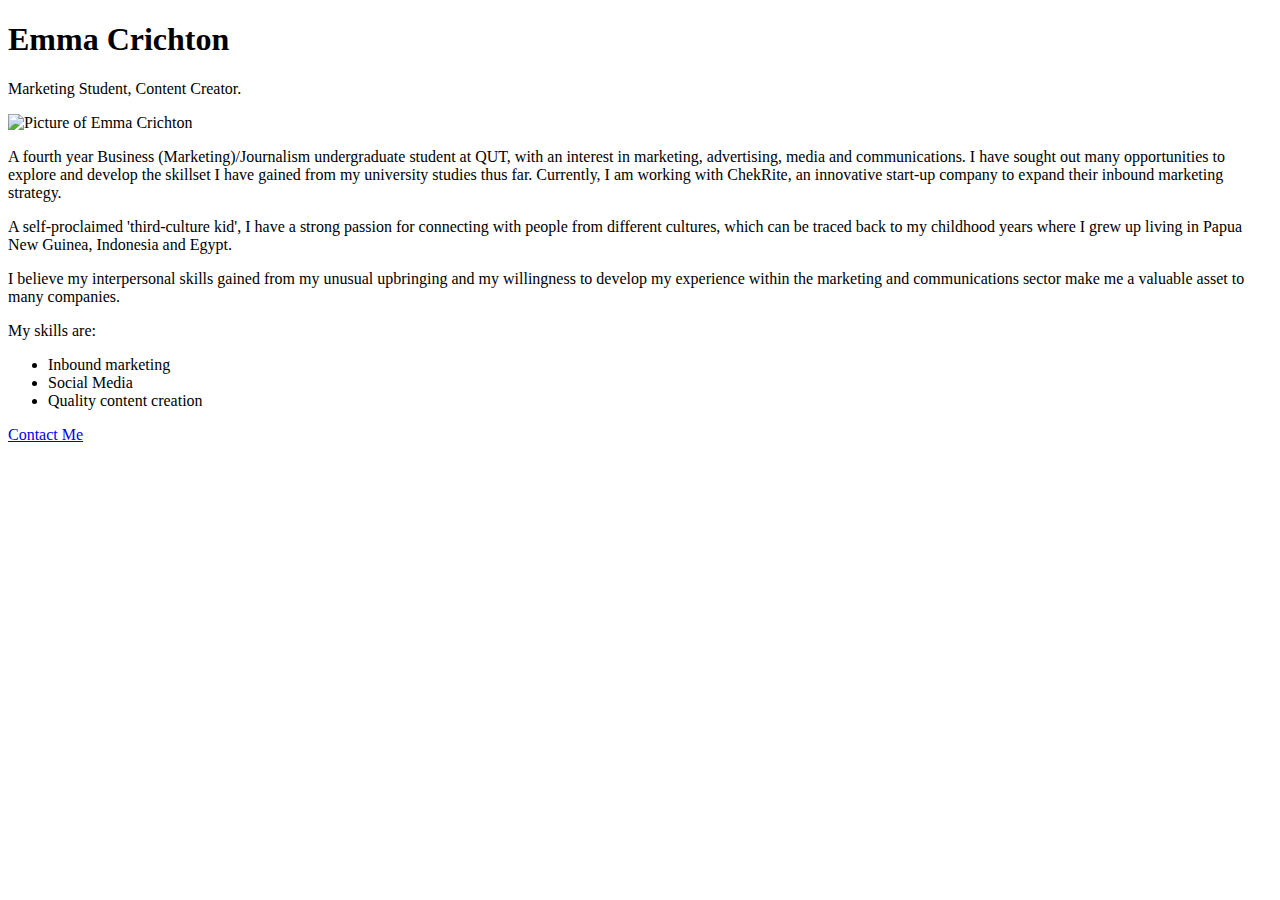
==== unit_4/index.html @ 43139832 "Unit 4 Changes" ====
<!DOCTYPE html>
<html>
<head>
	<title>Emma Crichton</title>
	<link rel="stylesheet" type="text/css" href="css/style.css">
</head>
	<h1>Emma Crichton</h1>
	<p id="slogan">Marketing Student, Content Creator.</p>
	<img src="images/headshot.jpg" alt="Picture of Emma Crichton" style="width:300px;height:300px;">
<p>A fourth year Business (Marketing)/Journalism undergraduate student at QUT, with an interest in marketing, advertising, media and communications. I have sought out many opportunities to explore and develop the skillset I have gained from my university studies thus far. Currently, I am working with ChekRite, an innovative start-up company to expand their inbound marketing strategy.</p>

<p>A self-proclaimed 'third-culture kid', I have a strong passion for connecting with people from different cultures, which can be traced back to my childhood years where I grew up living in Papua New Guinea, Indonesia and Egypt.</p>

<p>I believe my interpersonal skills gained from my unusual upbringing and my willingness to develop my experience within the marketing and communications sector make me a valuable asset to many companies.</p>

<p id="skills">My skills are:</p>
	<ul>
	<li>Inbound marketing</li>
	<li>Social Media</li>	
	<li>Quality content creation</li></ul>
	
	<p><a href="mailto:emma.mt.crichton@gmail.com">Contact Me</a></p>
</body>
</html>
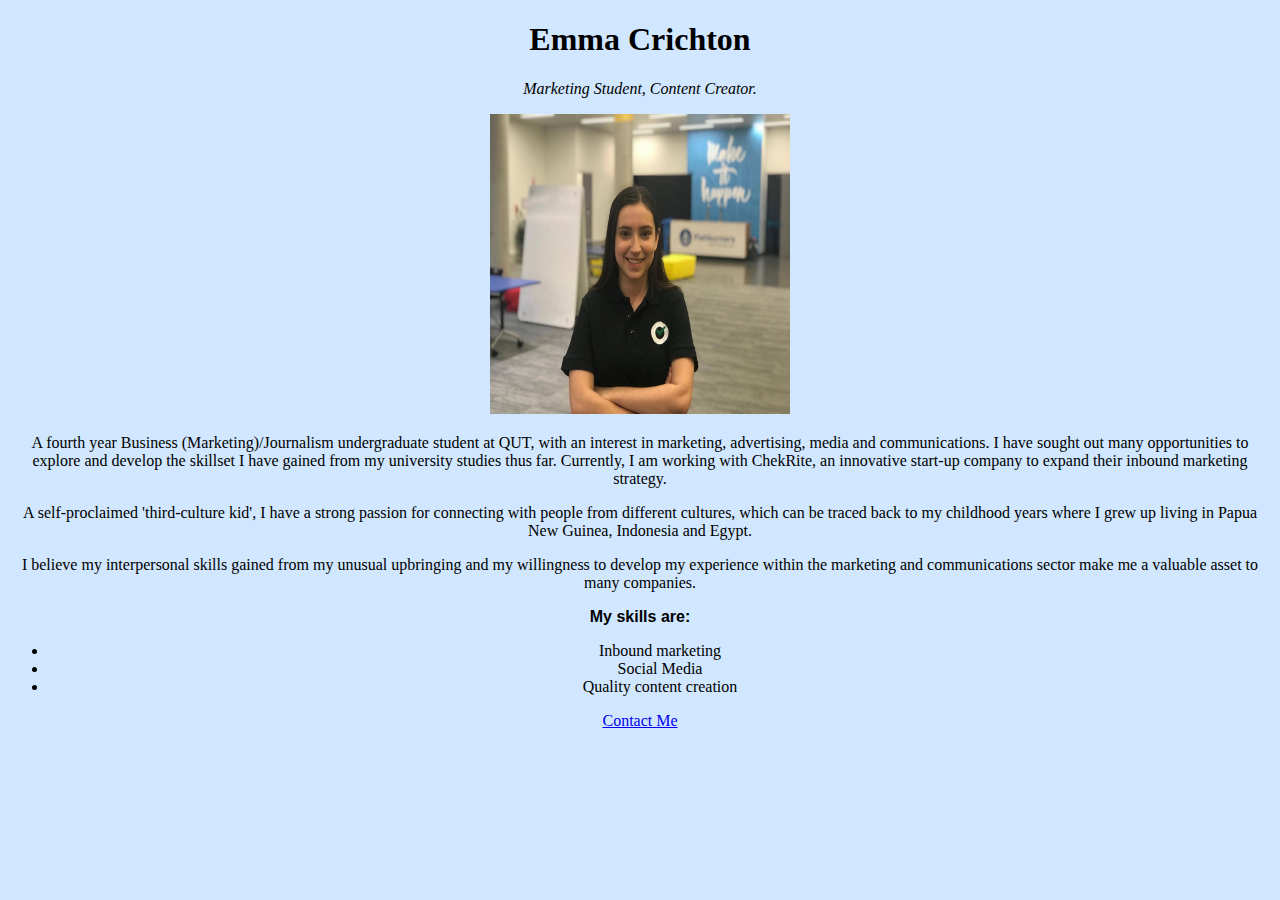
==== commit 08505af4: "Create index.html" ====
--- a/unit_4/index.html
+++ b/unit_4/index.html
@@ -1,4 +1,3 @@
-
 <!DOCTYPE html>
 <html>
 <head>
@@ -22,4 +21,4 @@
 	
 	<p><a href="mailto:emma.mt.crichton@gmail.com">Contact Me</a></p>
 </body>
-</html>+</html>
--- a/unit_4/css/style.css
+++ b/unit_4/css/style.css
@@ -0,0 +1,44 @@
+
+@import url('https://fonts.googleapis.com/css?family=Bellefair|Oswald;')
+
+
+h1 {
+	font-weight: bold;
+	font-family: 'Oswald', sans-serif;
+	text-align: center;
+}
+
+body {
+  background-color: #D0E7FF;
+  text-align: center;
+}
+
+p {
+  font-family: 'Bellefair', serif;
+}
+
+li {
+	font-weight: normal;
+	font-family: 'Bellefair', serif;
+}
+
+
+
+  #bg {
+	background-position: center;
+	background-repeat: no-repeat;
+	background-size: cover;
+}
+
+#slogan {
+	font-style: italic; 
+	font-family: 'Bellefair', serif;
+}
+
+#skills {
+	font-family: 'Oswald', sans-serif;
+	font-weight: bold; 
+	text-align: center;
+}
+
+
